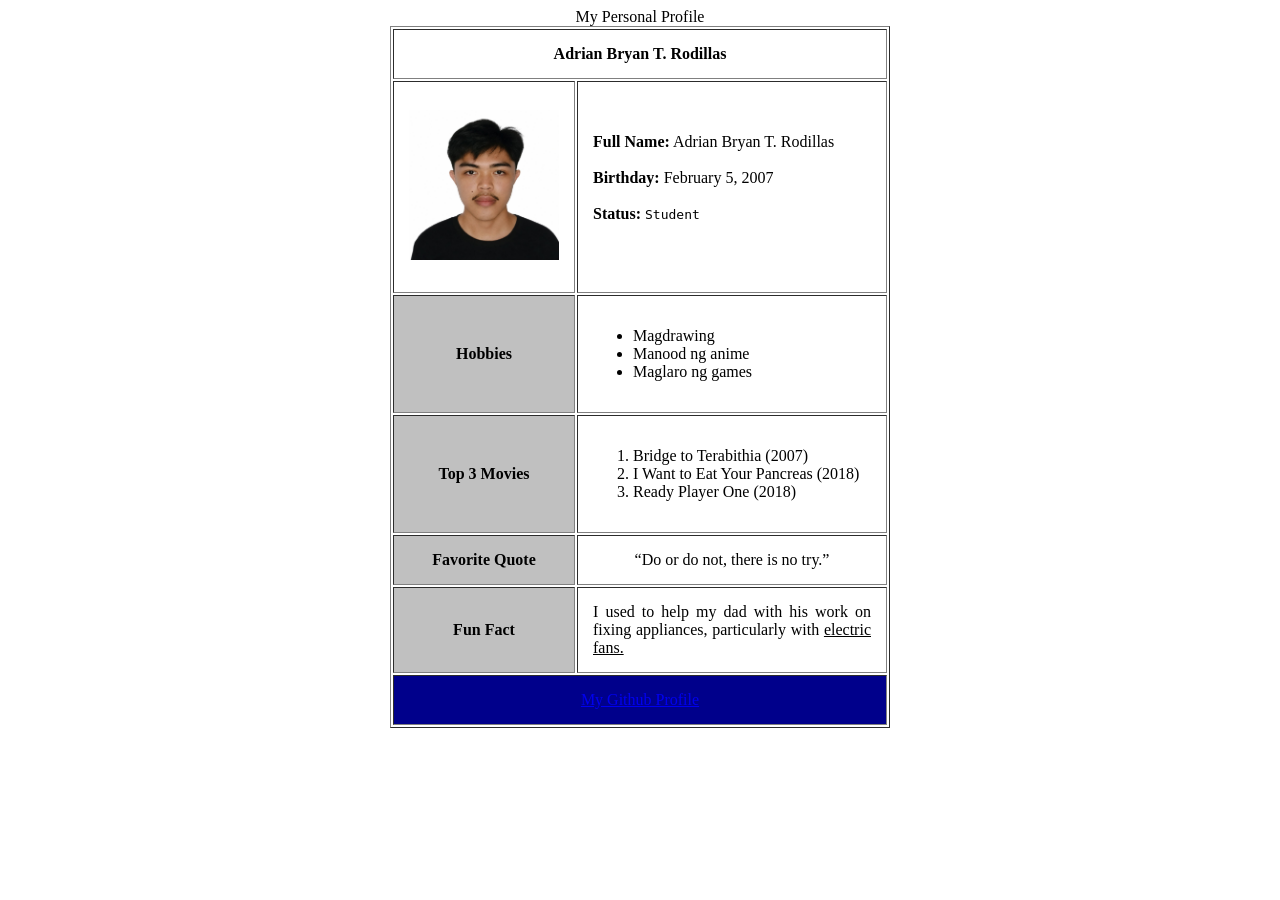
==== profile-v2.html @ 7ddd97c1 "Create profile-v2.html for personal profile display profile made with css styles first session" ====
<!DOCTYPE html>
<html lang="en">
  <head>
    <meta charset="UTF-8">
    <title>Rodillas | Machine Exercise 1</title>
    <link href="styles.css" rel="stylesheet">
  </head>

  <body>
    <center>
      <table width="500" border="1" cellpadding="15" >
        <caption> My Personal Profile </caption>
        <tr>
          <th colspan="2">Adrian Bryan T. Rodillas</th>
        </tr>

        <tr>
          <td>
            <img src="profile.jpeg" alt="Profile Picture" width="150" height="150">
          </td>
          <td> 
            <br><br>
            <b>Full Name:</b> Adrian Bryan T. Rodillas<br><br>
            <b>Birthday:</b> February 5, 2007<br><br>
            <b>Status:</b> <tt>Student</tt><br><br>
            <br><br>
          </td>
        </tr>

        <tr>
          <td style="text-align: center; background-color: silver"><b>Hobbies</b></td>
          <td>
            <ul>
              <li>Magdrawing</li>
              <li>Manood ng anime</li>
              <li>Maglaro ng games</li>
            </ul>
          </td>
        </tr>

        <tr>
          <td style="text-align: center; background-color: silver"><b>Top 3 Movies</b></td>
          <td>
            <ol>
              <li>Bridge to Terabithia (2007)</li>
              <li>I Want to Eat Your Pancreas (2018)</li>
              <li>Ready Player One (2018)</li>
            </ol>
          </td>
        </tr>

        <tr>
          <td style="text-align: center; background-color: silver"><b>Favorite Quote</b></td>
          <td align="center">
            <q>Do or do not, there is no try.</q>
          </td>
        </tr>

        <tr>
          <td style="text-align: center; background-color: silver"><b>Fun Fact</b></td>
          <td align="justify">I used to help my dad with his work on fixing appliances, particularly with <ins>electric fans.</ins></td>
        </tr>

        <tr>
          <td style="text-align: center; background-color: darkblue" colspan="2"><a href="https://github.com/arodillas">My Github Profile</a></td>
        </tr>
      </table>
    </center>
  </body>
</html>
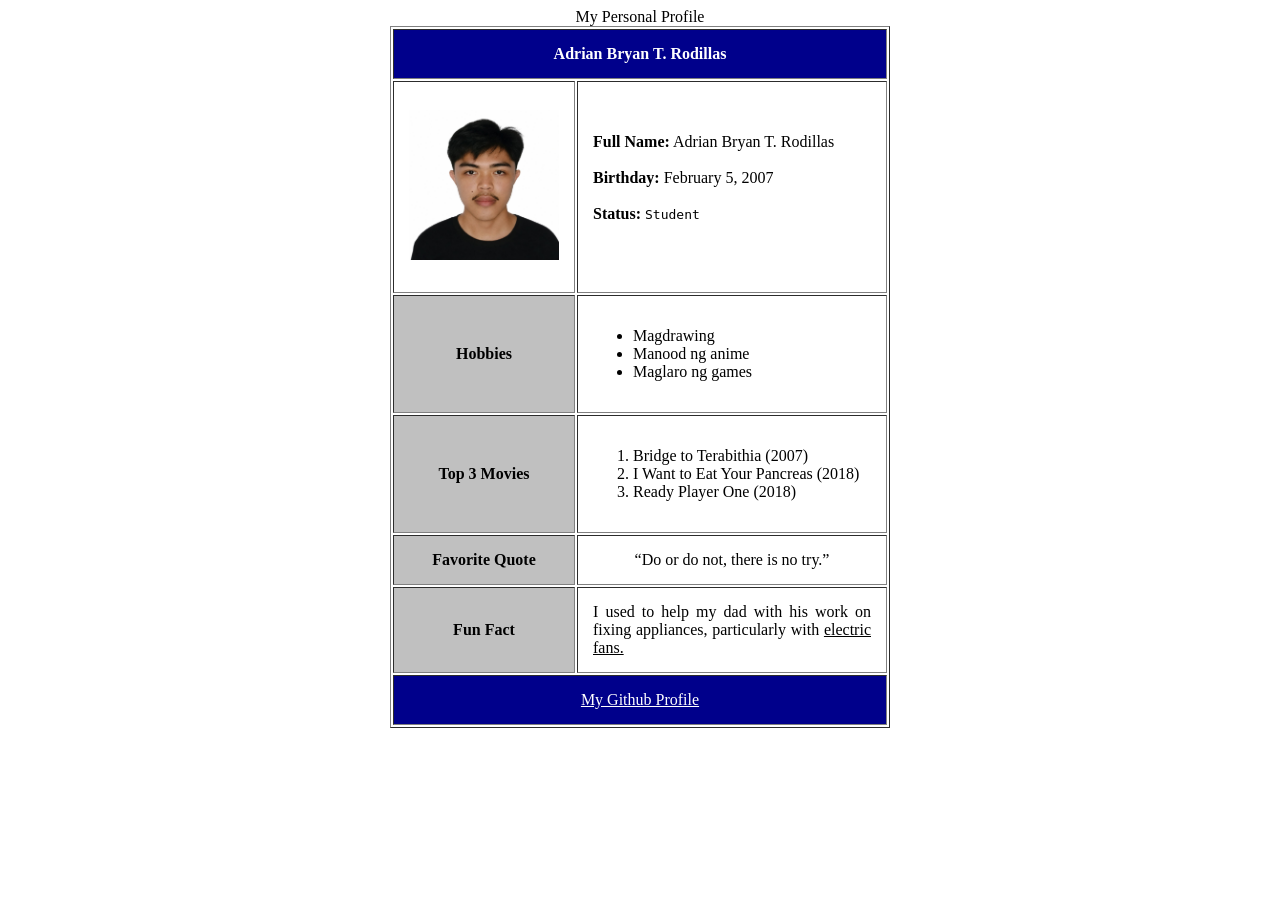
==== commit d11da255: "Update table cell styles in profile-v2.html" ====
--- a/profile-v2.html
+++ b/profile-v2.html
@@ -51,14 +51,14 @@
 
         <tr>
           <td style="text-align: center; background-color: silver"><b>Favorite Quote</b></td>
-          <td align="center">
+          <td style="text-align: center">
             <q>Do or do not, there is no try.</q>
           </td>
         </tr>
 
         <tr>
           <td style="text-align: center; background-color: silver"><b>Fun Fact</b></td>
-          <td align="justify">I used to help my dad with his work on fixing appliances, particularly with <ins>electric fans.</ins></td>
+          <td style="text-align: justify">I used to help my dad with his work on fixing appliances, particularly with <ins>electric fans.</ins></td>
         </tr>
 
         <tr>
--- a/styles.css
+++ b/styles.css
@@ -0,0 +1,8 @@
+th {
+  background-color:darkblue;
+  color: white;
+}
+
+a {
+  color: white;
+}
